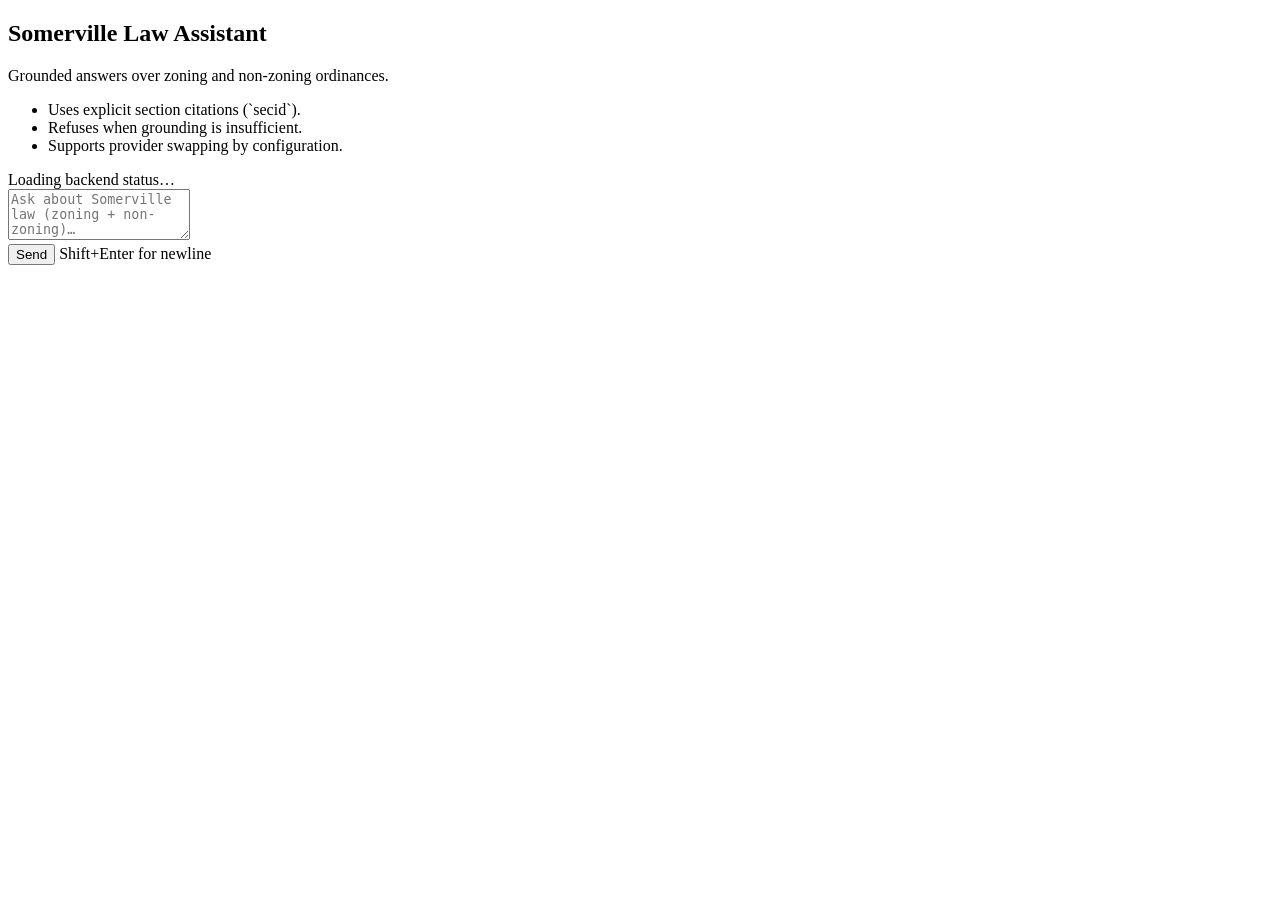
==== app/static/index.html @ fc1bdb1c "Build provider-agnostic Somerville legal QA web app Amp-Thread-ID: https://ampcode.com/threads/T-019" ====
<!doctype html>
<html lang="en">
<head>
  <meta charset="utf-8">
  <meta name="viewport" content="width=device-width, initial-scale=1">
  <title>Somerville Law Assistant</title>
  <link rel="stylesheet" href="/static/styles.css">
</head>
<body>
  <div class="shell">
    <aside class="sidebar">
      <h1>Somerville Law Assistant</h1>
      <p class="subtitle">Grounded answers over zoning and non-zoning ordinances.</p>
      <ul class="checklist">
        <li>Uses explicit section citations (`secid`).</li>
        <li>Refuses when grounding is insufficient.</li>
        <li>Supports provider swapping by configuration.</li>
      </ul>
      <div id="health" class="health">Loading backend status…</div>
    </aside>

    <main class="chat-area">
      <div id="messages" class="messages" aria-live="polite"></div>

      <form id="chat-form" class="composer">
        <textarea
          id="prompt"
          name="prompt"
          rows="3"
          placeholder="Ask about Somerville law (zoning + non-zoning)…"
          required
        ></textarea>
        <div class="composer-row">
          <button id="send" type="submit">Send</button>
          <span class="hint">Shift+Enter for newline</span>
        </div>
      </form>
    </main>
  </div>

  <template id="message-template">
    <article class="message">
      <header>
        <span class="role"></span>
        <span class="meta"></span>
      </header>
      <div class="content"></div>
      <section class="citations"></section>
    </article>
  </template>

  <script src="/static/app.js" defer></script>
</body>
</html>
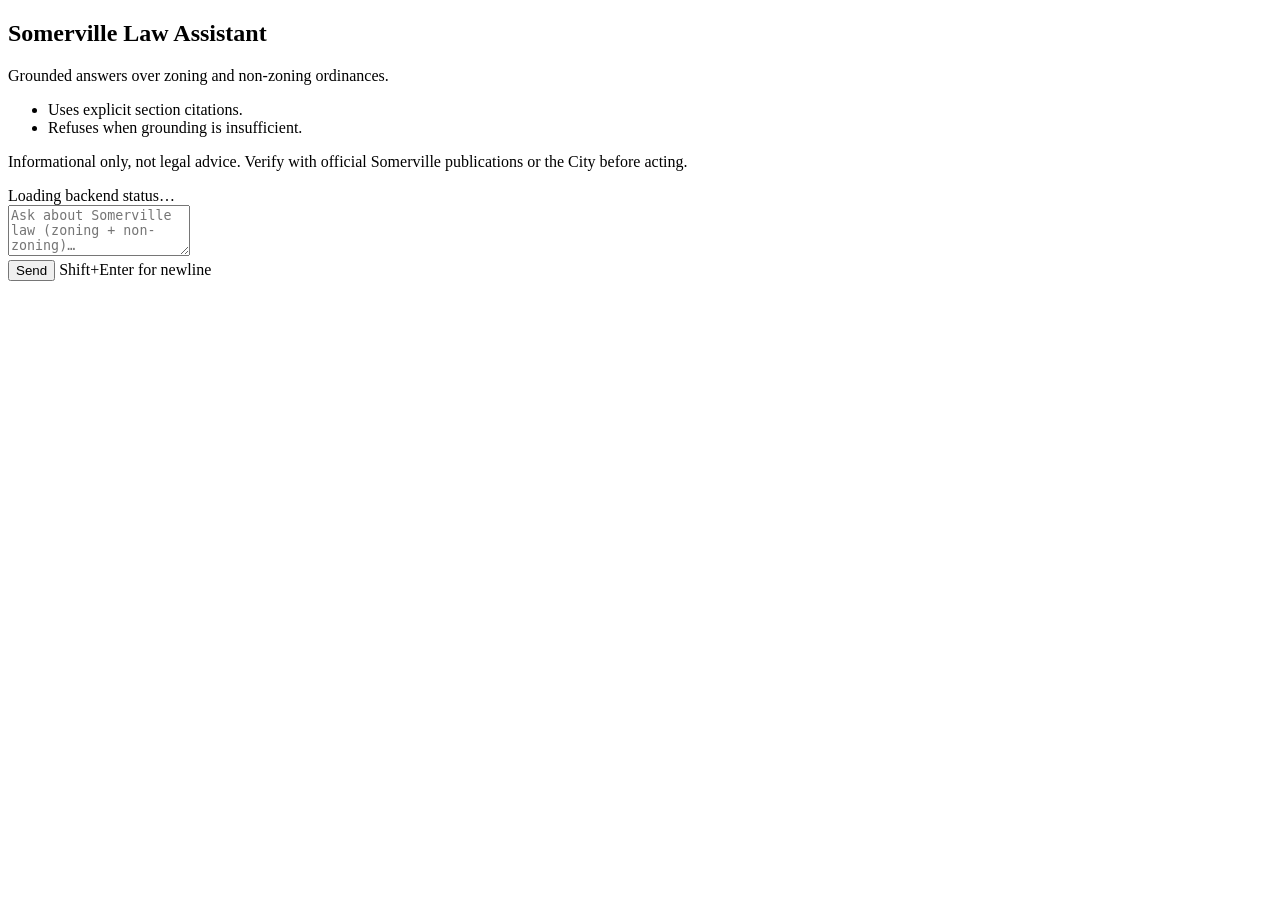
==== commit 235f1df4: "Polish chat UI rendering and expand verification suites Amp-Thread-ID: https://ampcode.com/threads/T" ====
--- a/app/static/index.html
+++ b/app/static/index.html
@@ -12,10 +12,10 @@
       <h1>Somerville Law Assistant</h1>
       <p class="subtitle">Grounded answers over zoning and non-zoning ordinances.</p>
       <ul class="checklist">
-        <li>Uses explicit section citations (`secid`).</li>
+        <li>Uses explicit section citations.</li>
         <li>Refuses when grounding is insufficient.</li>
-        <li>Supports provider swapping by configuration.</li>
       </ul>
+      <p class="disclaimer">Informational only, not legal advice. Verify with official Somerville publications or the City before acting.</p>
       <div id="health" class="health">Loading backend status…</div>
     </aside>
 
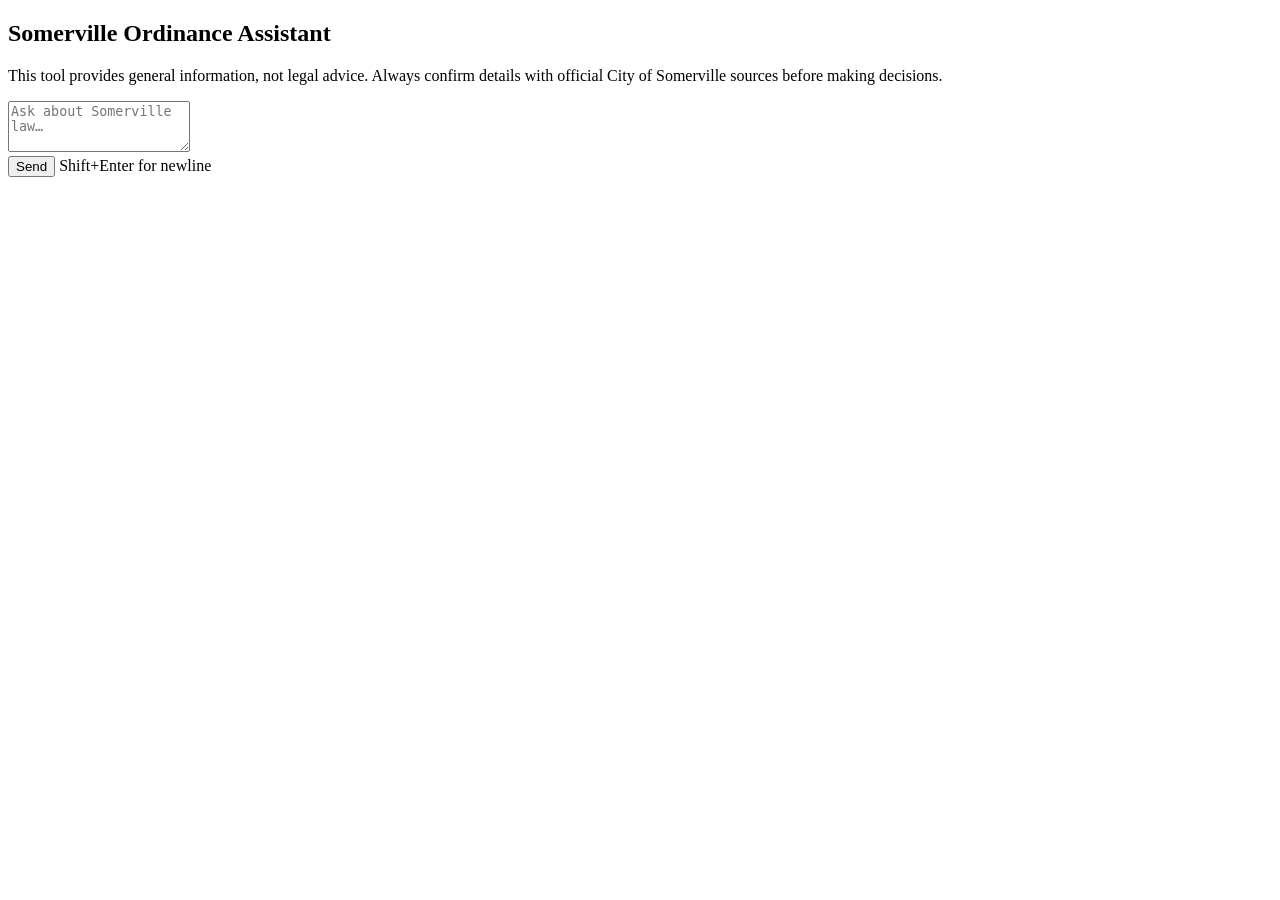
==== commit d9cff1ee: "UI polish and retrieval improvements - Render markdown headings and dash-style lists in chat message" ====
--- a/app/static/index.html
+++ b/app/static/index.html
@@ -3,20 +3,15 @@
 <head>
   <meta charset="utf-8">
   <meta name="viewport" content="width=device-width, initial-scale=1">
-  <title>Somerville Law Assistant</title>
+  <title>Somerville Ordinance Assistant</title>
   <link rel="stylesheet" href="/static/styles.css">
 </head>
 <body>
   <div class="shell">
     <aside class="sidebar">
-      <h1>Somerville Law Assistant</h1>
-      <p class="subtitle">Grounded answers over zoning and non-zoning ordinances.</p>
-      <ul class="checklist">
-        <li>Uses explicit section citations.</li>
-        <li>Refuses when grounding is insufficient.</li>
-      </ul>
-      <p class="disclaimer">Informational only, not legal advice. Verify with official Somerville publications or the City before acting.</p>
-      <div id="health" class="health">Loading backend status…</div>
+      <h1>Somerville Ordinance Assistant</h1>
+      <p class="disclaimer">This tool provides general information, not legal advice. Always confirm details with official City of Somerville sources before making decisions.</p>
+
     </aside>
 
     <main class="chat-area">
@@ -27,7 +22,7 @@
           id="prompt"
           name="prompt"
           rows="3"
-          placeholder="Ask about Somerville law (zoning + non-zoning)…"
+          placeholder="Ask about Somerville law…"
           required
         ></textarea>
         <div class="composer-row">
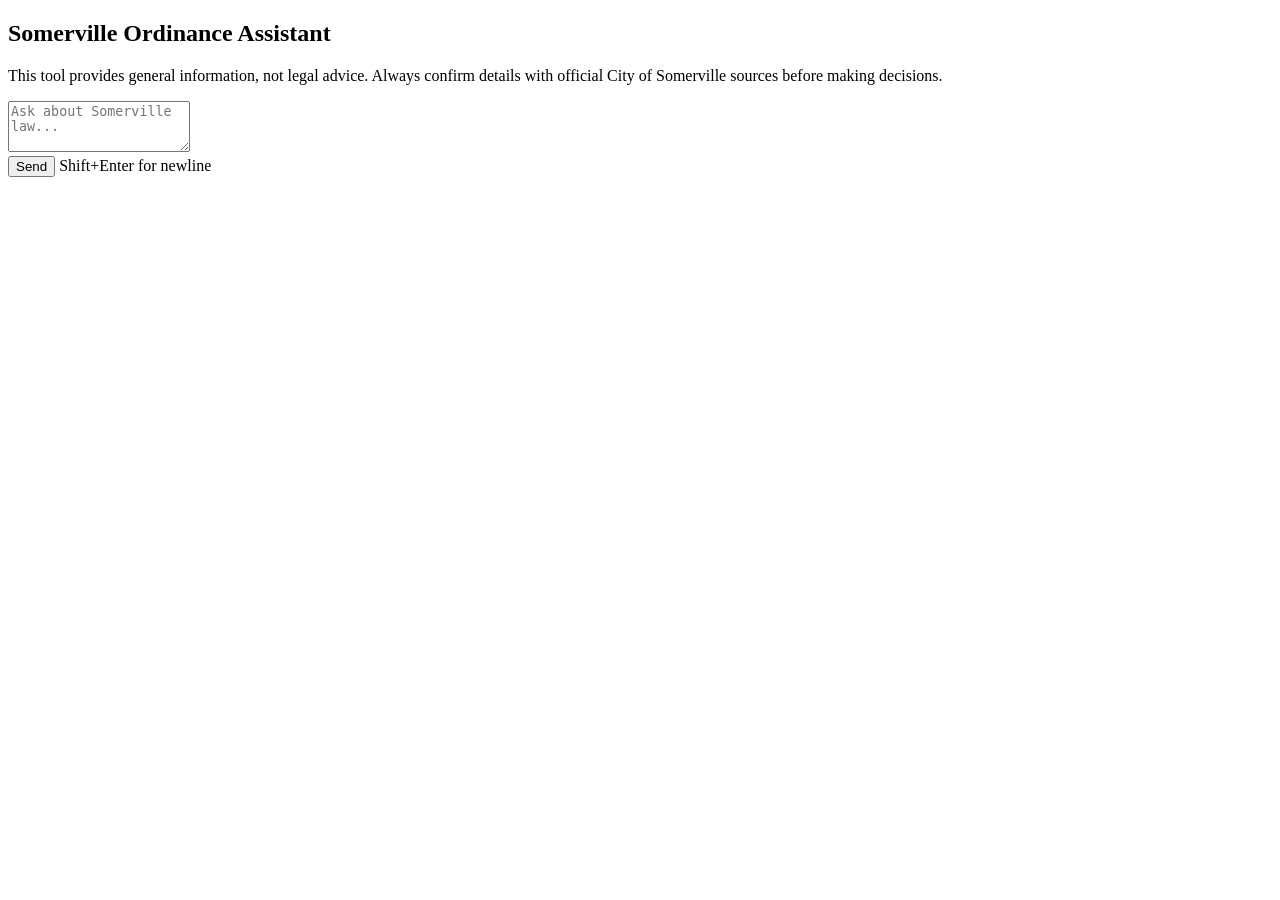
==== commit 61ea5ba0: "Refactor to two-model full-corpus routing: remove retrieval, simplify config, update API and UI Amp-" ====
--- a/app/static/index.html
+++ b/app/static/index.html
@@ -11,6 +11,7 @@
     <aside class="sidebar">
       <h1>Somerville Ordinance Assistant</h1>
       <p class="disclaimer">This tool provides general information, not legal advice. Always confirm details with official City of Somerville sources before making decisions.</p>
+      <p id="health" class="disclaimer"></p>
 
     </aside>
 
@@ -22,7 +23,7 @@
           id="prompt"
           name="prompt"
           rows="3"
-          placeholder="Ask about Somerville law…"
+          placeholder="Ask about Somerville law..."
           required
         ></textarea>
         <div class="composer-row">
